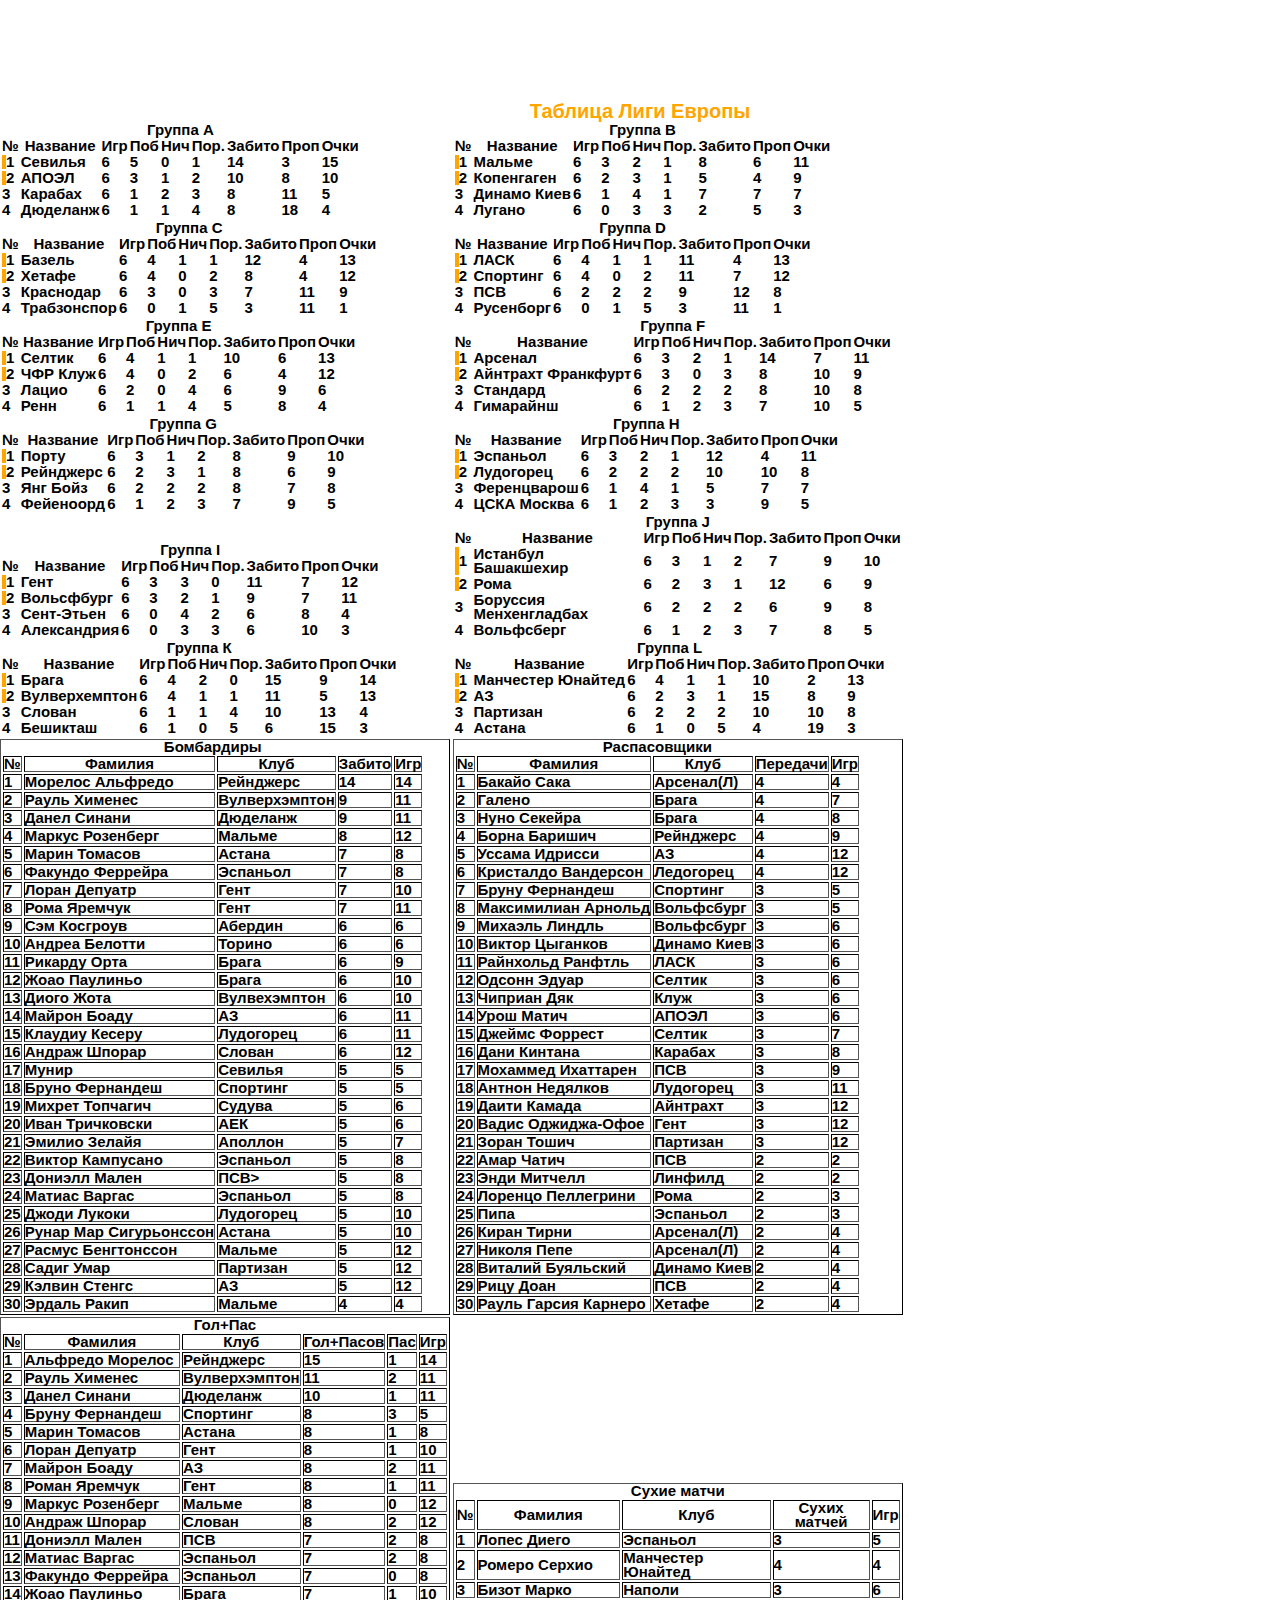
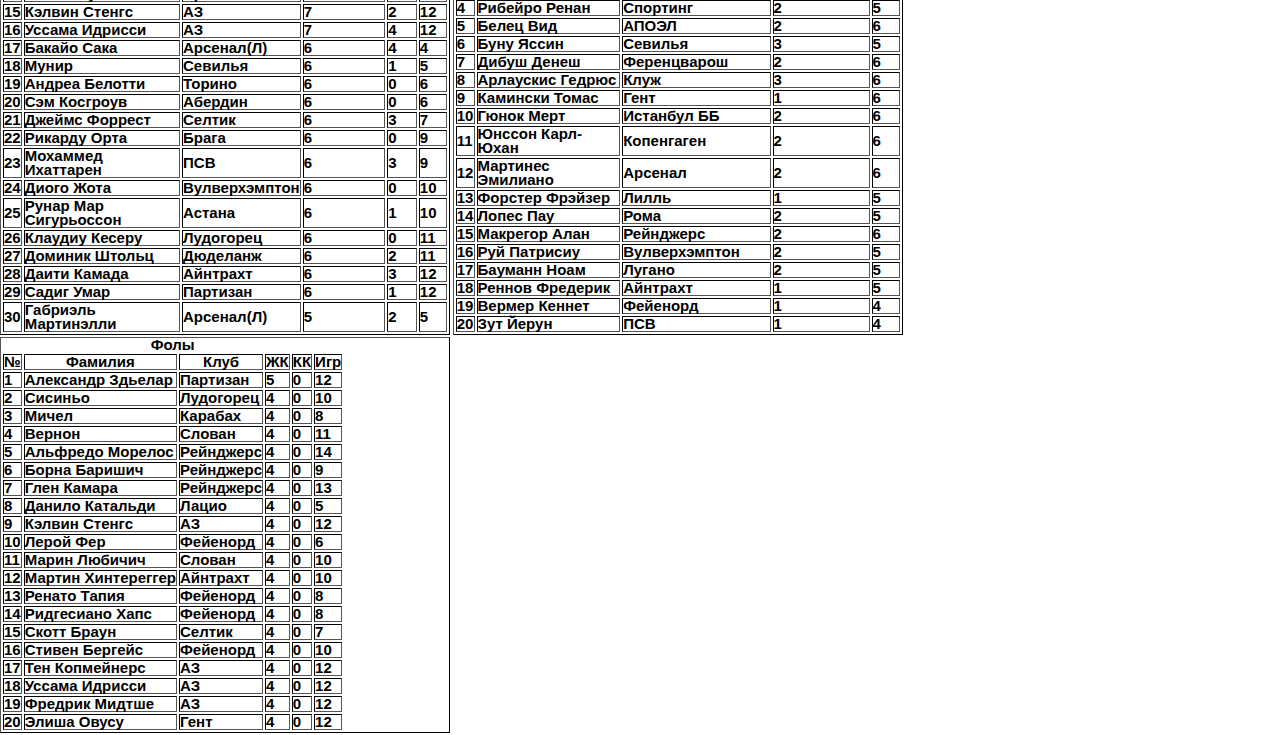
==== fourth.html @ 62293b13 "e" ====
<!DOCTYPE html>
<html lang="ru">
<head>
	<meta charset="UTF-8">
	<title>Sports News.ru</title>
</head>
<body>
	<link rel="stylesheet" href="style4.css">
	
	<meta name="viewport" content="width=device-width,initial-sclale=1">
	<div class="nav-wrapper">
			<div class="logo">Sports News</div>
			<nav class="topnav">
				<a href="#about" class="nav-link"></a>
				<a href="index.html" class="nav-link">Домой</a>
			</nav>
		</div>
		<div class="m-auto">
		<h1>Таблица Лиги Европы</h1>
		<table>
   <caption>Группа А</caption>
   <tr>
    <th>№</th>
    <th>Название</th>
    <th>Игр</th>
    <th>Поб</th>
    <th>Нич</th>
    <th>Пор.</th>
    <th>Забито</th>
    <th>Проп</th>
    <th>Очки</th>
   </tr>
   <tr class="departure_area"><td>1</td><td>Севилья</td><td>6</td><td>5</td><td>0</td><td>1</td><td>14</td><td>3</td><td>15</td></tr>
   <tr class="departure_area"><td>2</td><td>АПОЭЛ</td><td>6</td><td>3</td><td>1</td><td>2</td><td>10</td><td>8</td><td>10</td></tr>
 <tr ><td>3</td><td>Карабах</td><td>6</td><td>1</td><td>2</td><td>3</td><td>8</td><td>11</td><td>5</td></tr>
  <tr><td>4</td><td>Дюделанж</td><td>6</td><td>1</td><td>1</td><td>4</td><td>8</td><td>18</td><td>4</td></tr>
  </table>
  <table>
   <caption>Группа В</caption>
   <tr>
    <th>№</th>
    <th>Название</th>
    <th>Игр</th>
    <th>Поб</th>
    <th>Нич</th>
    <th>Пор.</th>
    <th>Забито</th>
    <th>Проп</th>
    <th>Очки</th>
   </tr>
   <tr class="departure_area"><td>1</td><td>Мальме</td><td>6</td><td>3</td><td>2</td><td>1</td><td>8</td><td>6</td><td>11</td></tr>
   <tr class="departure_area"><td>2</td><td>Копенгаген</td><td>6</td><td>2</td><td>3</td><td>1</td><td>5</td><td>4</td><td>9</td></tr>
 <tr><td>3</td><td>Динамо Киев</td><td>6</td><td>1</td><td>4</td><td>1</td><td>7</td><td>7</td><td>7</td></tr>
  <tr><td>4</td><td>Лугано</td><td>6</td><td>0</td><td>3</td><td>3</td><td>2</td><td>5</td><td>3</td></tr>
  </table>
  <table>
   <caption>Группа С</caption>
   <tr>
    <th>№</th>
    <th>Название</th>
    <th>Игр</th>
    <th>Поб</th>
    <th>Нич</th>
    <th>Пор.</th>
    <th>Забито</th>
    <th>Проп</th>
    <th>Очки</th>
   </tr>
   <tr class="departure_area"><td>1</td><td>Базель</td><td>6</td><td>4</td><td>1</td><td>1</td><td>12</td><td>4</td><td>13</td></tr>
   <tr class="departure_area"><td>2</td><td>Хетафе</td><td>6</td><td>4</td><td>0</td><td>2</td><td>8</td><td>4</td><td>12</td></tr>
 <tr><td>3</td><td>Краснодар</td><td>6</td><td>3</td><td>0</td><td>3</td><td>7</td><td>11</td><td>9</td></tr>
  <tr><td>4</td><td>Трабзонспор</td><td>6</td><td>0</td><td>1</td><td>5</td><td>3</td><td>11</td><td>1</td></tr>
  </table>
  <table>
   <caption>Группа D</caption>
   <tr>
    <th>№</th>
    <th>Название</th>
    <th>Игр</th>
    <th>Поб</th>
    <th>Нич</th>
    <th>Пор.</th>
    <th>Забито</th>
    <th>Проп</th>
    <th>Очки</th>
   </tr>
   <tr class="departure_area"><td>1</td><td>ЛАСК</td><td>6</td><td>4</td><td>1</td><td>1</td><td>11</td><td>4</td><td>13</td></tr>
   <tr class="departure_area"><td>2</td><td>Спортинг</td><td>6</td><td>4</td><td>0</td><td>2</td><td>11</td><td>7</td><td>12</td></tr>
 <tr><td>3</td><td>ПСВ</td><td>6</td><td>2</td><td>2</td><td>2</td><td>9</td><td>12</td><td>8</td></tr>
  <tr><td>4</td><td>Русенборг</td><td>6</td><td>0</td><td>1</td><td>5</td><td>3</td><td>11</td><td>1</td></tr>
  </table>
  <table>
   <caption>Группа Е</caption>
   <tr>
    <th>№</th>
    <th>Название</th>
    <th>Игр</th>
    <th>Поб</th>
    <th>Нич</th>
    <th>Пор.</th>
    <th>Забито</th>
    <th>Проп</th>
    <th>Очки</th>
   </tr>
   <tr class="departure_area"><td>1</td><td>Селтик</td><td>6</td><td>4</td><td>1</td><td>1</td><td>10</td><td>6</td><td>13</td></tr>
   <tr class="departure_area"><td>2</td><td>ЧФР Клуж</td><td>6</td><td>4</td><td>0</td><td>2</td><td>6</td><td>4</td><td>12</td></tr>
 <tr><td>3</td><td>Лацио</td><td>6</td><td>2</td><td>0</td><td>4</td><td>6</td><td>9</td><td>6</td></tr>
  <tr><td>4</td><td>Ренн</td><td>6</td><td>1</td><td>1</td><td>4</td><td>5</td><td>8</td><td>4</td></tr>
  </table>
  <table>
   <caption>Группа F</caption>
   <tr>
    <th>№</th>
    <th>Название</th>
    <th>Игр</th>
    <th>Поб</th>
    <th>Нич</th>
    <th>Пор.</th>
    <th>Забито</th>
    <th>Проп</th>
    <th>Очки</th>
   </tr>
   <tr class="departure_area"><td>1</td><td>Арсенал</td><td>6</td><td>3</td><td>2</td><td>1</td><td>14</td><td>7</td><td>11</td></tr>
   <tr class="departure_area"><td>2</td><td>Айнтрахт Франкфурт</td><td>6</td><td>3</td><td>0</td><td>3</td><td>8</td><td>10</td><td>9</td></tr>
 <tr ><td>3</td><td>Стандард</td><td>6</td><td>2</td><td>2</td><td>2</td><td>8</td><td>10</td><td>8</td></tr>
  <tr><td>4</td><td>Гимарайнш</td><td>6</td><td>1</td><td>2</td><td>3</td><td>7</td><td>10</td><td>5</td></tr>
  </table>
  <table>
   <caption>Группа G</caption>
   <tr>
    <th>№</th>
    <th>Название</th>
    <th>Игр</th>
    <th>Поб</th>
    <th>Нич</th>
    <th>Пор.</th>
    <th>Забито</th>
    <th>Проп</th>
    <th>Очки</th>
   </tr>
   <tr class="departure_area"><td>1</td><td>Порту</td><td>6</td><td>3</td><td>1</td><td>2</td><td>8</td><td>9</td><td>10</td></tr>
   <tr class="departure_area"><td>2</td><td>Рейнджерс</td><td>6</td><td>2</td><td>3</td><td>1</td><td>8</td><td>6</td><td>9</td></tr>
 <tr><td>3</td><td>Янг Бойз</td><td>6</td><td>2</td><td>2</td><td>2</td><td>8</td><td>7</td><td>8</td></tr>
  <tr><td>4</td><td>Фейеноорд</td><td>6</td><td>1</td><td>2</td><td>3</td><td>7</td><td>9</td><td>5</td></tr>
  </table>
  <table>
   <caption>Группа Н</caption>
   <tr>
    <th>№</th>
    <th>Название</th>
    <th>Игр</th>
    <th>Поб</th>
    <th>Нич</th>
    <th>Пор.</th>
    <th>Забито</th>
    <th>Проп</th>
    <th>Очки</th>
   </tr>
   <tr class="departure_area"><td>1</td><td>Эспаньол</td><td>6</td><td>3</td><td>2</td><td>1</td><td>12</td><td>4</td><td>11</td></tr>
   <tr class="departure_area"><td>2</td><td>Лудогорец</td><td>6</td><td>2</td><td>2</td><td>2</td><td>10</td><td>10</td><td>8</td></tr>
 <tr><td>3</td><td>Ференцварош</td><td>6</td><td>1</td><td>4</td><td>1</td><td>5</td><td>7</td><td>7</td></tr>
  <tr><td>4</td><td>ЦСКА Москва</td><td>6</td><td>1</td><td>2</td><td>3</td><td>3</td><td>9</td><td>5</td></tr>
  </table>
  <table>
   <caption>Группа I</caption>
   <tr>
    <th>№</th>
    <th>Название</th>
    <th>Игр</th>
    <th>Поб</th>
    <th>Нич</th>
    <th>Пор.</th>
    <th>Забито</th>
    <th>Проп</th>
    <th>Очки</th>
   </tr>
   <tr class="departure_area"><td>1</td><td>Гент</td><td>6</td><td>3</td><td>3</td><td>0</td><td>11</td><td>7</td><td>12</td></tr>
   <tr class="departure_area"><td>2</td><td>Вольсфбург</td><td>6</td><td>3</td><td>2</td><td>1</td><td>9</td><td>7</td><td>11</td></tr>
 <tr><td>3</td><td>Сент-Этьен</td><td>6</td><td>0</td><td>4</td><td>2</td><td>6</td><td>8</td><td>4</td></tr>
  <tr><td>4</td><td>Александрия</td><td>6</td><td>0</td><td>3</td><td>3</td><td>6</td><td>10</td><td>3</td></tr>
  </table>
  <table>
   <caption>Группа J</caption>
   <tr>
    <th>№</th>
    <th>Название</th>
    <th>Игр</th>
    <th>Поб</th>
    <th>Нич</th>
    <th>Пор.</th>
    <th>Забито</th>
    <th>Проп</th>
    <th>Очки</th>
   </tr>
   <tr class="departure_area"><td>1</td><td>Истанбул Башакшехир</td><td>6</td><td>3</td><td>1</td><td>2</td><td>7</td><td>9</td><td>10</td></tr>
   <tr class="departure_area"><td>2</td><td>Рома</td><td>6</td><td>2</td><td>3</td><td>1</td><td>12</td><td>6</td><td>9</td></tr>
 <tr><td>3</td><td>Боруссия Менхенгладбах</td><td>6</td><td>2</td><td>2</td><td>2</td><td>6</td><td>9</td><td>8</td></tr>
  <tr><td>4</td><td>Вольфсберг</td><td>6</td><td>1</td><td>2</td><td>3</td><td>7</td><td>8</td><td>5</td></tr>
  </table>
  <table>
   <caption>Группа К</caption>
   <tr>
    <th>№</th>
    <th>Название</th>
    <th>Игр</th>
    <th>Поб</th>
    <th>Нич</th>
    <th>Пор.</th>
    <th>Забито</th>
    <th>Проп</th>
    <th>Очки</th>
   </tr>
   <tr class="departure_area"><td>1</td><td>Брага</td><td>6</td><td>4</td><td>2</td><td>0</td><td>15</td><td>9</td><td>14</td></tr>
   <tr class="departure_area"><td>2</td><td>Вулверхемптон</td><td>6</td><td>4</td><td>1</td><td>1</td><td>11</td><td>5</td><td>13</td></tr>
 <tr><td>3</td><td>Слован</td><td>6</td><td>1</td><td>1</td><td>4</td><td>10</td><td>13</td><td>4</td></tr>
  <tr><td>4</td><td>Бешикташ</td><td>6</td><td>1</td><td>0</td><td>5</td><td>6</td><td>15</td><td>3</td></tr>
  </table>
  <table>
   <caption>Группа L</caption>
   <tr>
    <th>№</th>
    <th>Название</th>
    <th>Игр</th>
    <th>Поб</th>
    <th>Нич</th>
    <th>Пор.</th>
    <th>Забито</th>
    <th>Проп</th>
    <th>Очки</th>
   </tr>
   <tr class="departure_area"><td>1</td><td>Манчестер Юнайтед</td><td>6</td><td>4</td><td>1</td><td>1</td><td>10</td><td>2</td><td>13</td></tr>
   <tr class="departure_area"><td>2</td><td>АЗ</td><td>6</td><td>2</td><td>3</td><td>1</td><td>15</td><td>8</td><td>9</td></tr>
 <tr ><td>3</td><td>Партизан</td><td>6</td><td>2</td><td>2</td><td>2</td><td>10</td><td>10</td><td>8</td></tr>
  <tr><td>4</td><td>Астана</td><td>6</td><td>1</td><td>0</td><td>5</td><td>4</td><td>19</td><td>3</td></tr>
  </table>
   <table border=1>
   <caption>Бомбардиры</caption>
   <tr>
    <th>№</th>
    <th>Фамилия</th>
    <th>Клуб</th>
    <th>Забито</th>
    <th>Игр</th>
   </tr>
   <tr><td>1</td><td>Морелос Альфредо</td><td>Рейнджерс</td><td>14</td><td>14</td>
   </tr>
   
   <tr><td>2</td><td>Рауль Хименес</td><td>Вулверхэмптон</td><td>9</td><td>11</td>
   </tr>

  <tr><td>3</td><td>Данел Синани</td><td>Дюделанж</td><td>9</td><td>11</td>
  </tr>

  <tr><td>4</td><td>Маркус Розенберг</td><td>Мальме</td><td>8</td><td>12</td>
   </tr>

   <tr><td>5</td><td>Марин Томасов</td><td>Астана</td><td>7</td><td>8</td>
   </tr>

   <tr><td>6</td><td>Факундо Феррейра</td><td>Эспаньол</td><td>7</td><td>8</td>
   </tr>

   <tr><td>7</td><td>Лоран Депуатр</td><td>Гент</td><td>7</td><td>10</td></tr>

   <tr><td>8</td><td>Рома Яремчук</td><td>Гент</td><td>7</td><td>11</td>
   </tr>

   <tr><td>9</td><td>Сэм Косгроув</td><td>Абердин</td><td>6</td><td>6</td>
   </tr>

   <tr><td>10</td><td>Андреа Белотти</td><td>Торино</td><td>6</td><td>6</td></tr>

    <tr><td>11</td><td>Рикарду Орта</td><td>Брага</td><td>6</td><td>9</td>
    </tr>

    <tr><td>12</td><td>Жоао Паулиньо</td><td>Брага</td><td>6</td><td>10</td>
    </tr>

    <tr><td>13</td><td>Диого Жота</td><td>Вулвехэмптон</td><td>6</td><td>10</td>
    </tr>

    <tr><td>14</td><td>Майрон Боаду</td><td>АЗ</td><td>6</td><td>11</td>
    </tr>

    <tr><td>15</td><td>Клаудиу Кесеру</td><td>Лудогорец</td><td>6</td><td>11</td>
    </tr>

    <tr><td>16</td><td>Андраж Шпорар</td><td>Слован</td><td>6</td><td>12</td>
    </tr>

    <tr><td>17</td><td>Мунир</td><td>Севилья</td><td>5</td><td>5</td>
    </tr>

    <tr><td>18</td><td>Бруно Фернандеш</td><td>Спортинг</td><td>5</td><td>5</td>
    </tr>

    <tr><td>19</td><td>Михрет Топчагич</td><td>Судува</td><td>5</td><td>6</td>
    </tr>
    <tr><td>20</td><td>Иван Тричковски</td><td>АЕК</td><td>5</td><td>6</td>
    </tr>

    <tr><td>21</td><td>Эмилио Зелайя</td><td>Аполлон</td><td>5</td><td>7</td>
    </tr>

    <tr><td>22</td><td>Виктор Кампусано</td><td>Эспаньол</td><td>5</td><td>8</td>
    </tr>

    <tr><td>23</td><td>Дониэлл Мален</td><td>ПСВ><td>5</td><td>8</td>
    </tr>

    <tr><td>24</td><td>Матиас Варгас</td><td>Эспаньол</td><td>5</td><td>8</td>
    </tr>
    <tr><td>25</td><td>Джоди Лукоки</td><td>Лудогорец</td><td>5</td><td>10</td>
    </tr>

    <tr><td>26</td><td>Рунар Мар Сигурьонссон</td><td>Астана</td><td>5</td>
    <td>10</td>
    </tr>
    <tr><td>27</td><td>Расмус Бенгтонссон</td><td>Мальме</td></td><td>5</td>
    <td>12</td></tr>
    <tr><td>28</td><td>Садиг Умар</td><td>Партизан</td><td>5</td>
    <td>12</td></tr>
    <tr><td>29</td><td>
    Кэлвин Стенгс</td><td>АЗ</td><td>5</td><td>12</td>
    </tr>
    <tr><td>30</td><td>Эрдаль Ракип</td><td>Мальме</td><td>4</td>
    <td>4</td></tr>
  </table>

 <table border=1>
   <caption>Распасовщики</caption>
   <tr>
    <th>№</th>
    <th>Фамилия</th>
    <th>Клуб</th>
    <th>Передачи</th>
    <th>Игр</th>
   </tr>
    <tr><td>1</td><td>Бакайо Сака</td><td>Арсенал(Л)</td><td>4</td><td>4</td>
   </tr>
   
   <tr><td>2</td><td>Галено</td><td>Брага</td><td>4</td><td>7</td>
   </tr>

  <tr><td>3</td><td>Нуно Секейра</td><td>Брага</td><td>4</td><td>8</td>
  </tr>

   <tr><td>4</td><td>Борна Баришич</td><td>Рейнджерс</td><td>4</td><td>9</td>
   </tr>

    <tr><td>5</td><td>Уссама Идрисси</td><td>АЗ</td><td>4</td><td>12</td>
    </tr>

    <tr><td>6</td><td>Кристалдо Вандерсон</td><td>Ледогорец</td><td>4</td><td>12</td>
    </tr>

    <tr><td>7</td><td>Бруну Фернандеш</td><td>Спортинг</td><td>3</td><td>5</td></tr>

    <tr><td>8</td><td>Максимилиан Арнольд</td><td>Вольфсбург</td><td>3</td><td>5</td>
    </tr>

    <tr><td>9</td><td>Михаэль Линдль</td><td>Вольфсбург</td><td>3</td><td>6</td>
    </tr>

    <tr><td>10</td><td>Виктор Цыганков</td><td>Динамо Киев</td><td>3</td><td>6</td></tr>

    <tr><td>11</td><td>Райнхольд Ранфтль</td><td>ЛАСК</td><td>3</td><td>6</td>
    </tr>

    <tr><td>12</td><td>Одсонн Эдуар</td><td>Селтик</td><td>3</td><td>6</td>
    </tr>

    <tr><td>13</td><td>Чиприан Дяк</td><td>Клуж</td><td>3</td><td>6</td>
    </tr>

    <tr><td>14</td><td>Урош Матич</td><td>АПОЭЛ</td><td>3</td><td>6</td>
    </tr>

    <tr><td>15</td><td>Джеймс Форрест</td><td>Селтик</td><td>3</td><td>7</td>
    </tr>

    <tr><td>16</td><td>Дани Кинтана</td><td>Карабах</td><td>3</td><td>8</td>
    </tr>

    <tr><td>17</td><td>Мохаммед Ихаттарен</td><td>ПСВ</td><td>3</td><td>9</td>
    </tr>

    <tr><td>18</td><td>Антнон Недялков</td><td>Лудогорец</td><td>3</td><td>11</td>
    </tr>

    <tr><td>19</td><td>Даити Камада</td><td>Айнтрахт</td><td>3</td><td>12</td>
    </tr>

    <tr><td>20</td><td>Вадис Оджиджа-Офое</td><td>Гент</td><td>3</td><td>12</td>
    </tr>

    <tr><td>21</td><td>Зоран Тошич</td><td>Партизан</td><td>3</td><td>12</td>
    </tr>

    <tr><td>22</td><td>Амар Чатич</td><td>ПСВ</td><td>2</td><td>2</td>
    </tr>

   <tr><td>23</td><td>Энди Митчелл</td><td>Линфилд </td><td>2</td><td>2</td>
   </tr>

  <tr><td>24</td><td>Лоренцо Пеллегрини</td><td>Рома</td><td>2</td><td>3</td>
  </tr>
    <tr><td>25</td><td>Пипа</td><td>Эспаньол</td><td>2</td><td>3</td>
    </tr>

    <tr><td>26</td><td>Киран Тирни</td><td>Арсенал(Л)</td><td>2</td>
    <td>4</td>
    </tr>

   <tr><td>27</td><td>Николя Пепе</td><td>Арсенал(Л)</td></td><td>2</td>
    <td>4</td></tr>
    <tr><td>28</td><td>Виталий Буяльский</td><td>Динамо Киев</td><td>2</td>
    <td>4</td></tr>
    <tr><td>29</td><td>
    Рицу Доан</td><td>ПСВ</td><td>2</td><td>4</td>
    </tr>
    <tr><td>30</td><td>Рауль Гарсия Карнеро</td><td>Хетафе</td><td>2</td>
    <td>4</td></tr></table>

     <table border=1>
   <caption>Гол+Пас<caption>
   <tr>
    <th>№</th>
    <th>Фамилия</th>
    <th>Клуб</th>
    <th>Гол+Пасов</th>
    <th>Пас</th>
    <th>Игр</th>
   </tr>
    <tr><td>1</td><td>Альфредо Морелос</td><td>Рейнджерс</td><td>15</td><td>1</td>
      <td>14</td>
   </tr>
   
   <tr><td>2</td><td>Рауль Хименес</td><td>Вулверхэмптон</td><td>11</td><td>2</td>
    <td>11</td>
   </tr>

  <tr><td>3</td><td>Данел Синани</td><td>Дюделанж</td><td>10</td><td>1</td>
    <td>11</td>
  </tr>

   <tr><td>4</td><td>Бруну Фернандеш</td><td>Спортинг</td><td>8</td><td>3</td>
    <td>5</td>
   </tr>

    <tr><td>5</td><td>Марин Томасов</td><td>Астана</td><td>8</td><td>1</td>
    <td>8</td>
    </tr>

    <tr><td>6</td><td>Лоран Депуатр</td><td>Гент</td><td>8</td><td>1</td>
    <td>10</td>
    </tr>

    <tr><td>7</td><td>Майрон Боаду</td><td>АЗ</td><td>8</td><td>2</td>
    <td>11</td></tr>

    <tr><td>8</td><td>Роман Яремчук</td><td>Гент</td><td>8</td><td>1</td>
    <td>11</td>
    </tr>

    <tr><td>9</td><td>Маркус Розенберг</td><td>Мальме</td><td>8</td><td>0</td>
    <td>12</td>
    </tr>

    <tr><td>10</td><td>Андраж Шпорар</td><td>Слован</td><td>8</td><td>2</td>
    <td>12</td></tr>

    <tr><td>11</td><td>Дониэлл Мален</td><td>ПСВ</td><td>7</td><td>2</td>
    <td>8</td>
    </tr>

    <tr><td>12</td><td>Матиас Варгас</td><td>Эспаньол</td><td>7</td><td>2</td>
    <td>8</td>
    </tr>

    <tr><td>13</td><td>Факундо Феррейра</td><td>Эспаньол</td><td>7</td><td>0</td>
    <td>8</td>
    </tr>

    <tr><td>14</td><td>Жоао Паулиньо</td><td>Брага</td><td>7</td><td>1</td>
    <td>10</td>
    </tr>

    <tr><td>15</td><td>Кэлвин Стенгс</td><td>АЗ</td><td>7</td><td>2</td>
    <td>12</td>
    </tr>

    <tr><td>16</td><td>Уссама Идрисси</td><td>АЗ</td><td>7</td><td>4</td>
    <td>12</td>
    </tr>

    <tr><td>17</td><td>Бакайо Сака</td><td>Арсенал(Л)</td><td>6</td><td>4</td>
    <td>4</td>
    </tr>

    <tr><td>18</td><td>Мунир</td><td>Севилья</td><td>6</td><td>1</td>
    <td>5</td>
    </tr>

    <tr><td>19</td><td>Андреа Белотти</td><td>Торино</td><td>6</td><td>0</td>
    <td>6</td>
    </tr>

    <tr><td>20</td><td>Сэм Косгроув</td><td>Абердин</td><td>6</td><td>0</td>
    <td>6</td>
    </tr>

    <tr><td>21</td><td>Джеймс Форрест</td><td>Селтик</td><td>6</td><td>3</td>
    <td>7</td>
    </tr>

    <tr><td>22</td><td>Рикарду Орта</td><td>Брага</td><td>6</td><td>0</td>
    <td>9</td>
    </tr>

    <tr><td>23</td><td>Мохаммед Ихаттарен</td><td>ПСВ<td>6</td><td>3</td>
    <td>9</td>
    </tr>

    <tr><td>24</td><td>Диого Жота</td><td>Вулверхэмптон</td><td>6</td><td>0</td>
    <td>10</td>
   </tr>
    <tr><td>25</td><td>Рунар Мар Сигурьоссон</td><td>Астана</td><td>6</td><td>1</td>
    <td>10</td>
    </tr>

    <tr><td>26</td><td>Клаудиу Кесеру</td><td>Лудогорец</td><td>6</td>
    <td>0</td><td>11</td>
   </tr>

    <tr><td>27</td><td>Доминик Штольц</td><td>Дюделанж</td></td><td>6</td>
    <td>2</td>  <td>11</td>
    </tr>
    <tr><td>28</td><td>Даити Камада</td><td>Айнтрахт</td><td>6</td>
    <td>3</td> <td>12</td></tr>
    <tr><td>29</td><td>
    Садиг Умар</td><td>Партизан</td><td>6</td><td>1</td> <td>12</td>
    </tr>
    <tr><td>30</td><td>Габриэль Мартинэлли</td><td>Арсенал(Л)</td><td>5</td>
    <td>2</td> <td>5</td></tr> </table>

    <table border="1">
   <caption>Сухие матчи</caption>
   <tr>
    <th>№</th>
    <th>Фамилия</th>
    <th>Клуб</th>
    <th>Сухих матчей</th>
    <th>Игр</th>
   </tr>
    <tr><td>1</td><td>Лопес Диего</td><td>Эспаньол</td><td>3</td><td>5</td>
   </tr>
   
   <tr><td>2</td><td>Ромеро Серхио</td><td>Манчестер Юнайтед</td><td>4</td><td>4</td>
   </tr>

  <tr><td>3</td><td>Бизот Марко</td><td>Наполи</td><td>3</td><td>6</td>
  </tr>

   <tr><td>4</td><td>Рибейро Ренан</td><td>Спортинг</td><td>2</td><td>5</td>
   </tr>

    <tr><td>5</td><td>Белец Вид</td><td>АПОЭЛ</td><td>2</td><td>6</td>
    </tr>

    <tr><td>6</td><td>Буну Яссин</td><td>Севилья</td><td>3</td><td>5</td>
    </tr>

    <tr><td>7</td><td>Дибуш Денеш</td><td>Ференцварош</td><td>2</td><td>6</td></tr>

    <tr><td>8</td><td>Арлаускис Гедрюс</td><td>Клуж</td><td>3</td><td>6</td>
    </tr>

    <tr><td>9</td><td>Камински Томас</td><td>Гент</td><td>1</td><td>6</td>
    </tr>

    <tr><td>10</td><td>Гюнок Мерт</td><td>Истанбул ББ</td><td>2</td><td>6</td></tr>

    <tr><td>11</td><td>Юнссон Карл-Юхан</td><td>Копенгаген</td><td>2</td><td>6</td>
    </tr>

    <tr><td>12</td><td>Мартинес Эмилиано</td><td>Арсенал</td><td>2</td><td>6</td>
    </tr>

    <tr><td>13</td><td>Форстер Фрэйзер</td><td>Лилль</td><td>1</td><td>5</td>
    </tr>

    <tr><td>14</td><td>Лопес Пау</td><td>Рома</td><td>2</td><td>5</td>
    </tr>

    <tr><td>15</td><td>Макрегор Алан</td><td>Рейнджерс</td><td>2</td><td>6</td>
    </tr>

    <tr><td>16</td><td>Руй Патрисиу</td><td>Вулверхэмптон</td><td>2</td><td>5</td>
    </tr>

    <tr><td>17</td><td>Бауманн Ноам</td><td>Лугано</td><td>2</td><td>5</td>
    </tr>

    <tr><td>18</td><td>Реннов Фредерик</td><td>Айнтрахт</td><td>1</td><td>5</td>
    </tr>

    <tr><td>19</td><td>Вермер Кеннет</td><td>Фейенорд</td><td>1</td><td>4</td>
    </tr>

    <tr><td>20</td><td>Зут Йерун</td><td>ПСВ</td><td>1</td><td>4</td>
    </tr></table>

<table border=1>
   <caption>Фолы</caption>
   <tr>
    <th>№</th>
    <th>Фамилия</th>
    <th>Клуб</th>
    <th>ЖК</th>
    <th>КК</th>
    <th>Игр</th>
   </tr>
    <tr><td>1</td><td>Александр Здьелар</td><td>Партизан</td><td>5</td><td>0</td>
      <td>12</td>
   </tr>
   
   <tr><td>2</td><td>Сисиньо</td><td>Лудогорец</td><td>4</td><td>0</td>
    <td>10</td>
   </tr>

  <tr><td>3</td><td>Мичел</td><td>Карабах</td><td>4</td><td>0</td>
    <td>8</td>
  </tr>

   <tr><td>4</td><td>Вернон</td><td>Слован</td><td>4</td><td>0</td>
    <td>11</td>
   </tr>

    <tr><td>5</td><td>Альфредо Морелос</td><td>Рейнджерс</td><td>4</td><td>0</td>
    <td>14</td>
    </tr>

    <tr><td>6</td><td>Борна Баришич </td><td>Рейнджерс</td>Аякс<td>4</td><td>0</td>
    <td>9</td>
    </tr>

    <tr><td>7</td><td>Глен Камара</td><td>Рейнджерс</td><td>4</td><td>0</td>
    <td>13</td></tr>

    <tr><td>8</td><td>Данило Катальди</td><td>Лацио</td><td>4</td><td>0</td>
    <td>5</td>
    </tr>

    <tr><td>9</td><td>Кэлвин Стенгс</td><td>АЗ</td><td>4</td><td>0</td>
    <td>12</td>
    </tr>

    <tr><td>10</td><td>Лерой Фер</td><td>Фейенорд</td><td>4</td><td>0</td><td>6</td></tr>

    <tr><td>11</td><td>Марин Любичич</td><td>Слован</td><td>4</td><td>0</td>
    <td>10</td>
    </tr>

    <tr><td>12</td><td>Мартин Хинтереггер</td><td>Айнтрахт</td><td>4</td><td>0</td>
    <td>10</td>
    </tr>

    <tr><td>13</td><td>Ренато Тапия</td><td>Фейенорд</td><td>4</td><td>0</td>
    <td>8</td>
    </tr>

    <tr><td>14</td><td>Ридгесиано Хапс</td><td>Фейенорд</td><td>4</td><td>0</td>
    <td>8</td>
    </tr>

    <tr><td>15</td><td>Скотт Браун</td><td>Селтик</td><td>4</td><td>0</td>
    <td>7</td>
    </tr>

    <tr><td>16</td><td>Стивен Бергейс</td><td>Фейенорд</td><td>4</td><td>0</td>
    <td>10</td>
    </tr>

    <tr><td>17</td><td>Тен Копмейнерс</td><td>АЗ</td><td>4</td><td>0</td><td>12</td>
    </tr>

    <tr><td>18</td><td>Уссама Идрисси</td><td>АЗ</td><td>4</td><td>0</td><td>12</td>
    </tr>

    <tr><td>19</td><td>Фредрик Мидтше </td><td>АЗ</td><td>4</td><td>0</td><td>12</td>
    </tr>

    <tr><td>20</td><td>Элиша Овусу</td><td>Гент</td><td>4</td><td>0</td><td>12</td>
    </tr></table>
</div>
---- style4.css ----
* {
	margin: 0;
	padding: 0;
	box-sizing: border-box;
	-webkit-box-sizing: border-box;
	-moz-box-sizing: border-box;
}
}

html, body, header {
	height: 100%;
}

html {
	font-size: 10px;
	font-family: 'Open Sans', sans-serif;
	font-weight: 600;
}

.nav-wrapper {
	height: 100px;
	display: flex;
	padding: 0 100px;
	/*position: absolute;*/
	width: 100%;
	align-items: center;
	justify-content: space-between;
}

.topnav {
	display: flex;
	justify-content: flex-end;
	/*width: 97.5%;
	margin: auto;*/
	/*max-width: 1200px;
	background-color: white;*/
	align-items: center;
}

.nav-link {
	text-decoration: none;
	color: #212121;
	/*display: inline-block;*/
	font-size: 1.5rem;
	letter-spacing: 0.5px;
	margin: 15px;
	padding: 10px 15px;
	transition: 0.3s ease-in;
	color: white;
}

.logo {
	font-size: 18px;
	font-weight: bold;
	font-family: 'Open Sans', sans-serif;
	width: 150px;
}

.header {
	background-image: url("img/background.jpg");
	background-repeat: no-repeat;
	height: calc(100%-100px);
	width: 100%;
	background-size: cover;
	background-position: 50% 50%;
	position: relative;
	display: flex;
	justify-content: center;
	align-items: center;
	color: white;
	transition: 0.3s ease-in;
	border: 2px solid transparent;
}


.header:after {
	content: '';
	position: absolute;
	width: 100%;
	height: 100%;
	top: 0;
	bottom: 0;
	left: 0;
	right: 0;
	background-color: rgba(0,0,0,0.6);
}

.header > .box{
	z-index: 1;
	text-align: center;
}

.h1 {
	font-size: 5rem;
	letter-spacing: 1px;
    }
    .subtitle{
	font-size: 1.6rem;
	padding: 2rem 0;
	letter-spacing: 0.5px;
}

.header-btn {
	border: none;
	width: 200px;
	height: 60px;
	font-size: 1.6rem;
	display: inline-block;
	margin-top: 40px;
	color: white;
	text-transform: uppercase;
	font-weight: 600;
	letter-spacing: 0.75px;
	cursor: pointer;

}
.header-btn + .header-btn {
	margin-left: 20px;
}

.transparent {
	border: 2px solid;
	background-color: transparent;
}

.green {
	background-color: #00897b;
}
@media all and (min-width: 1150px) {
	.transparent:hover {
		background-color: #00897b;
		border-color: transparent;
	}

	.green:hover {
		background-color: transparent;
		border-color: #00897b;
	}

	.nav-link:hover {
		background-color: black;
		color: white;
	}
}
h1{
   text-align:center;
	font-size: center;
	margin-left: auto;
    margin-right: auto;
    width: 50em;
    color: orange;
}


p {
	text-align:center;
    font-size: 15px;
    padding:2px 2px 2px 2px;
    border:1px;
    border-color: white;
    border-style: solid;
    border-radius: white 15px;
    outline: 3px solid black;
width: 400px;
}



a {
	color: blue;
	
	font-size: 25px;
	font-weight: bold;

}

h2 {
	font-size: 20px;
	color: black;
	text-align: left;
}

h3 { 
   font-size: 25px;
   text-align: center;
   height: 50px;
   color: blue;
  
   }
div {
	color: white;

}
caption {
	color: black;
}
th {
	color: black;
 }
table {
	border-color: black;
	width:450px;
	text-shadow: black;
	font-size: 15px;
	line-height: 14px;
	display: inline-block;
}
td {
	color: black;
}

.nav-wrapper {
	background-image:  url(img/00.jpg);
	 background-repeat: no-repeat;
     background-size: 100% 100%;
     width: 1500px;

}
.departure_area td:first-child {
	border-left:4px solid orange;

}
.main td:first-child {
	border-left:4px solid orange;
}

.m-git {
	margin: auto;
	width: 910px;
}
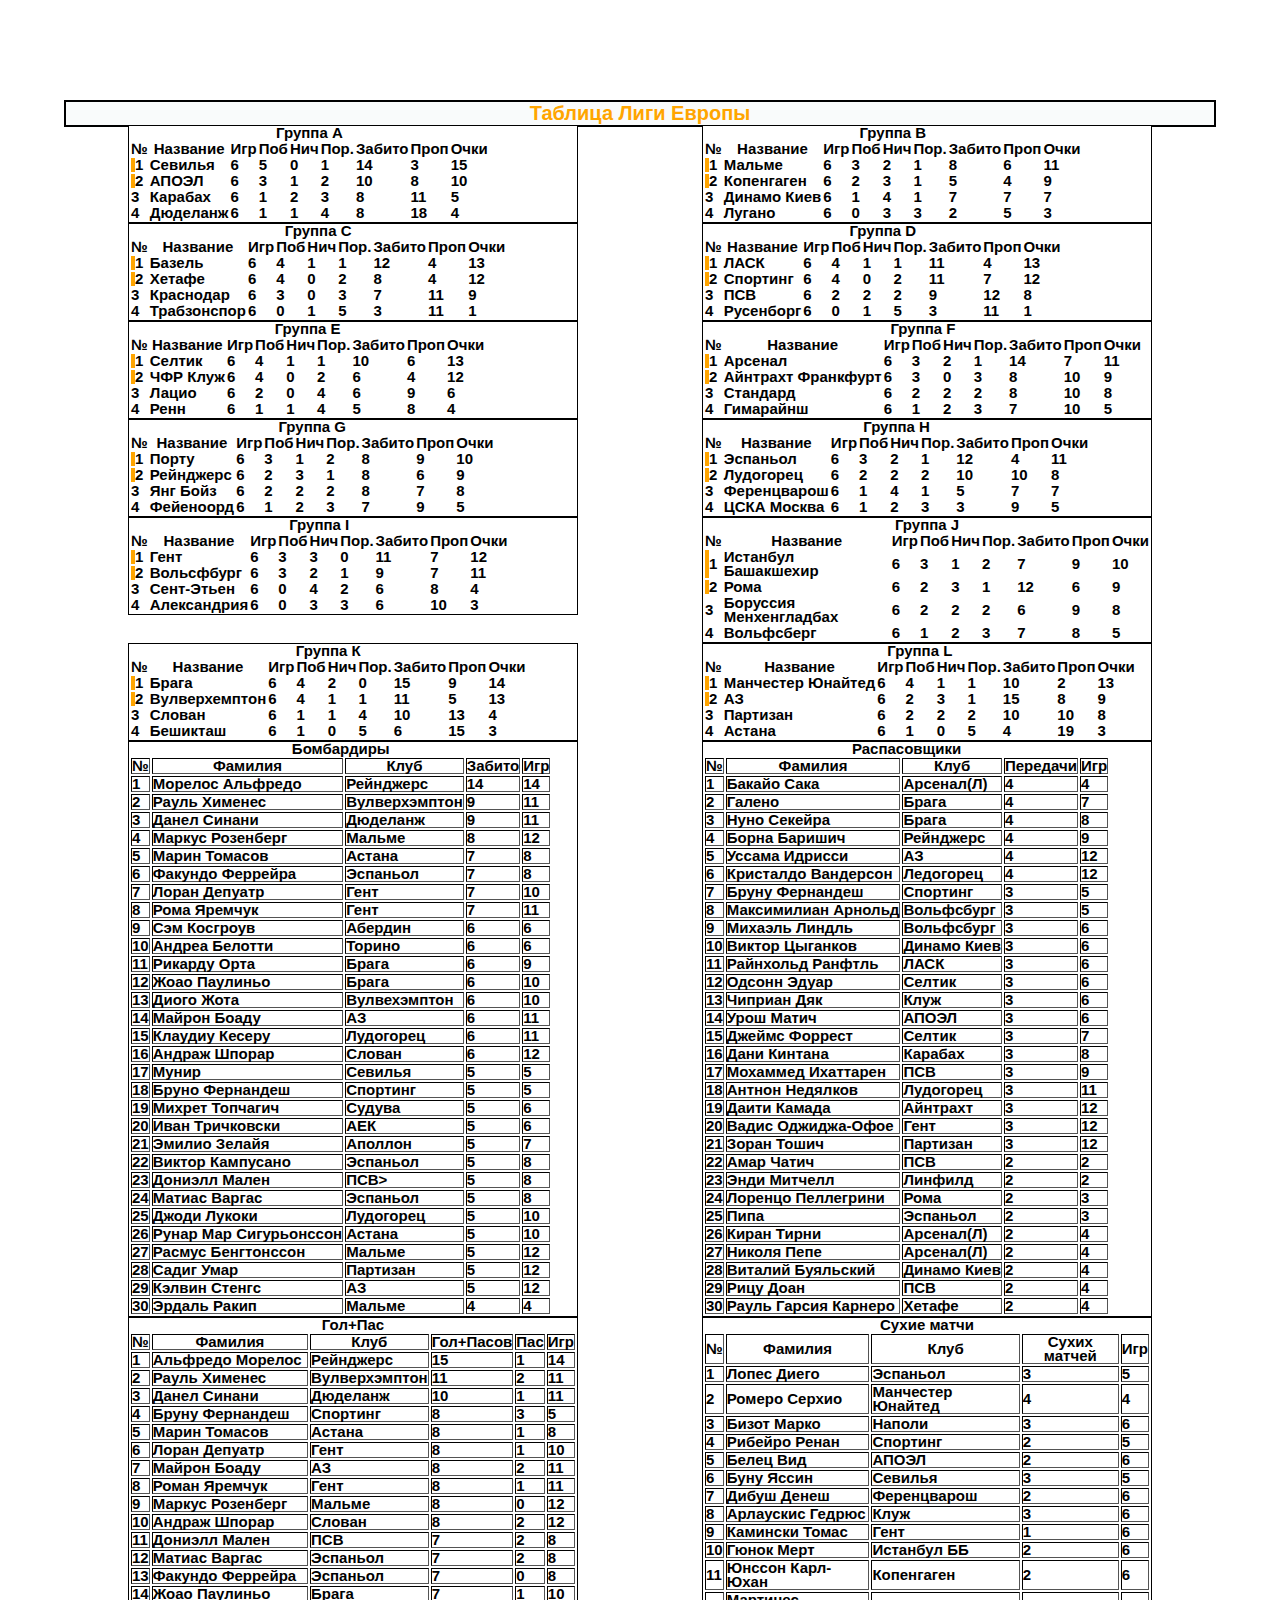
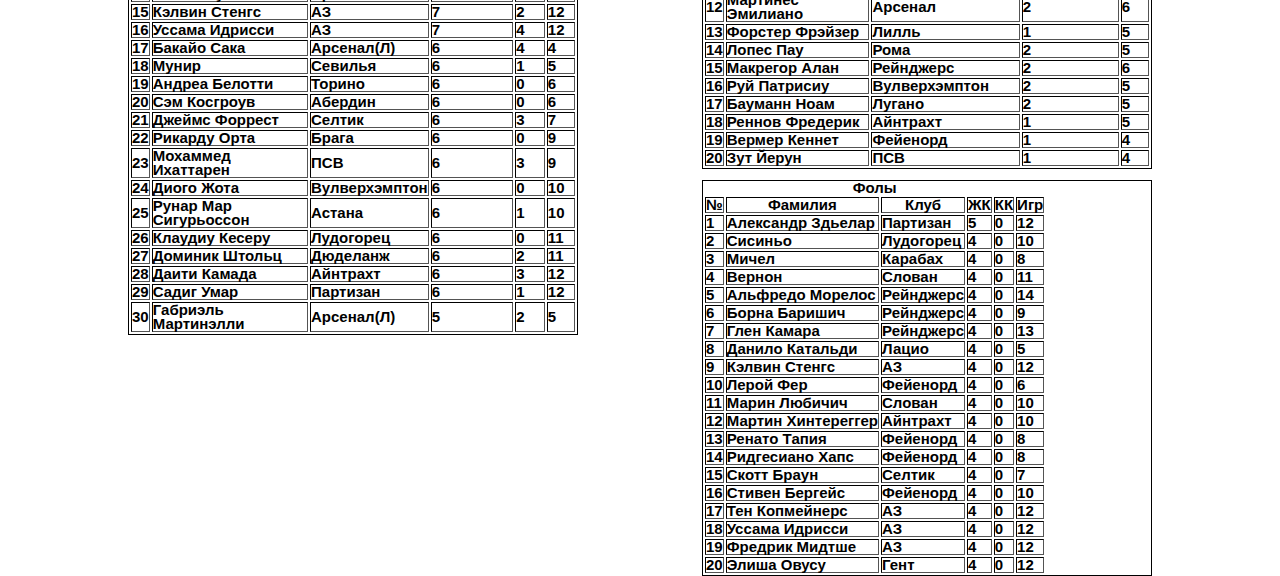
==== commit 634624b7: "fwf" ====
--- a/fourth.html
+++ b/fourth.html
@@ -11,12 +11,13 @@
 	<div class="nav-wrapper">
 			<div class="logo">Sports News</div>
 			<nav class="topnav">
-				<a href="#about" class="nav-link"></a>
+				
 				<a href="index.html" class="nav-link">Домой</a>
 			</nav>
 		</div>
-		<div class="m-auto">
+		<div class="git-auto">
 		<h1>Таблица Лиги Европы</h1>
+    <div class="table-scroll">
 		<table>
    <caption>Группа А</caption>
    <tr>
@@ -34,7 +35,8 @@
    <tr class="departure_area"><td>2</td><td>АПОЭЛ</td><td>6</td><td>3</td><td>1</td><td>2</td><td>10</td><td>8</td><td>10</td></tr>
  <tr ><td>3</td><td>Карабах</td><td>6</td><td>1</td><td>2</td><td>3</td><td>8</td><td>11</td><td>5</td></tr>
   <tr><td>4</td><td>Дюделанж</td><td>6</td><td>1</td><td>1</td><td>4</td><td>8</td><td>18</td><td>4</td></tr>
-  </table>
+  </table></div>
+  <div class="table-scroll">
   <table>
    <caption>Группа В</caption>
    <tr>
@@ -52,7 +54,8 @@
    <tr class="departure_area"><td>2</td><td>Копенгаген</td><td>6</td><td>2</td><td>3</td><td>1</td><td>5</td><td>4</td><td>9</td></tr>
  <tr><td>3</td><td>Динамо Киев</td><td>6</td><td>1</td><td>4</td><td>1</td><td>7</td><td>7</td><td>7</td></tr>
   <tr><td>4</td><td>Лугано</td><td>6</td><td>0</td><td>3</td><td>3</td><td>2</td><td>5</td><td>3</td></tr>
-  </table>
+  </table></div>
+  <div class="table-scroll">
   <table>
    <caption>Группа С</caption>
    <tr>
@@ -70,7 +73,8 @@
    <tr class="departure_area"><td>2</td><td>Хетафе</td><td>6</td><td>4</td><td>0</td><td>2</td><td>8</td><td>4</td><td>12</td></tr>
  <tr><td>3</td><td>Краснодар</td><td>6</td><td>3</td><td>0</td><td>3</td><td>7</td><td>11</td><td>9</td></tr>
   <tr><td>4</td><td>Трабзонспор</td><td>6</td><td>0</td><td>1</td><td>5</td><td>3</td><td>11</td><td>1</td></tr>
-  </table>
+  </table></div>
+  <div class="table-scroll">
   <table>
    <caption>Группа D</caption>
    <tr>
@@ -88,7 +92,8 @@
    <tr class="departure_area"><td>2</td><td>Спортинг</td><td>6</td><td>4</td><td>0</td><td>2</td><td>11</td><td>7</td><td>12</td></tr>
  <tr><td>3</td><td>ПСВ</td><td>6</td><td>2</td><td>2</td><td>2</td><td>9</td><td>12</td><td>8</td></tr>
   <tr><td>4</td><td>Русенборг</td><td>6</td><td>0</td><td>1</td><td>5</td><td>3</td><td>11</td><td>1</td></tr>
-  </table>
+  </table></div>
+  <div class="table-scroll">
   <table>
    <caption>Группа Е</caption>
    <tr>
@@ -106,7 +111,8 @@
    <tr class="departure_area"><td>2</td><td>ЧФР Клуж</td><td>6</td><td>4</td><td>0</td><td>2</td><td>6</td><td>4</td><td>12</td></tr>
  <tr><td>3</td><td>Лацио</td><td>6</td><td>2</td><td>0</td><td>4</td><td>6</td><td>9</td><td>6</td></tr>
   <tr><td>4</td><td>Ренн</td><td>6</td><td>1</td><td>1</td><td>4</td><td>5</td><td>8</td><td>4</td></tr>
-  </table>
+  </table></div>
+  <div class="table-scroll">
   <table>
    <caption>Группа F</caption>
    <tr>
@@ -124,7 +130,8 @@
    <tr class="departure_area"><td>2</td><td>Айнтрахт Франкфурт</td><td>6</td><td>3</td><td>0</td><td>3</td><td>8</td><td>10</td><td>9</td></tr>
  <tr ><td>3</td><td>Стандард</td><td>6</td><td>2</td><td>2</td><td>2</td><td>8</td><td>10</td><td>8</td></tr>
   <tr><td>4</td><td>Гимарайнш</td><td>6</td><td>1</td><td>2</td><td>3</td><td>7</td><td>10</td><td>5</td></tr>
-  </table>
+  </table></div>
+  <div class="table-scroll">
   <table>
    <caption>Группа G</caption>
    <tr>
@@ -143,6 +150,8 @@
  <tr><td>3</td><td>Янг Бойз</td><td>6</td><td>2</td><td>2</td><td>2</td><td>8</td><td>7</td><td>8</td></tr>
   <tr><td>4</td><td>Фейеноорд</td><td>6</td><td>1</td><td>2</td><td>3</td><td>7</td><td>9</td><td>5</td></tr>
   </table>
+</div>
+  <div class="table-scroll">
   <table>
    <caption>Группа Н</caption>
    <tr>
@@ -161,6 +170,8 @@
  <tr><td>3</td><td>Ференцварош</td><td>6</td><td>1</td><td>4</td><td>1</td><td>5</td><td>7</td><td>7</td></tr>
   <tr><td>4</td><td>ЦСКА Москва</td><td>6</td><td>1</td><td>2</td><td>3</td><td>3</td><td>9</td><td>5</td></tr>
   </table>
+</div>
+  <div class="table-scroll">
   <table>
    <caption>Группа I</caption>
    <tr>
@@ -179,6 +190,8 @@
  <tr><td>3</td><td>Сент-Этьен</td><td>6</td><td>0</td><td>4</td><td>2</td><td>6</td><td>8</td><td>4</td></tr>
   <tr><td>4</td><td>Александрия</td><td>6</td><td>0</td><td>3</td><td>3</td><td>6</td><td>10</td><td>3</td></tr>
   </table>
+</div>
+  <div class= "table-scroll">
   <table>
    <caption>Группа J</caption>
    <tr>
@@ -197,6 +210,8 @@
  <tr><td>3</td><td>Боруссия Менхенгладбах</td><td>6</td><td>2</td><td>2</td><td>2</td><td>6</td><td>9</td><td>8</td></tr>
   <tr><td>4</td><td>Вольфсберг</td><td>6</td><td>1</td><td>2</td><td>3</td><td>7</td><td>8</td><td>5</td></tr>
   </table>
+</div>
+  <div class="table-scroll">
   <table>
    <caption>Группа К</caption>
    <tr>
@@ -215,6 +230,8 @@
  <tr><td>3</td><td>Слован</td><td>6</td><td>1</td><td>1</td><td>4</td><td>10</td><td>13</td><td>4</td></tr>
   <tr><td>4</td><td>Бешикташ</td><td>6</td><td>1</td><td>0</td><td>5</td><td>6</td><td>15</td><td>3</td></tr>
   </table>
+</div>
+<div class="table-scroll">
   <table>
    <caption>Группа L</caption>
    <tr>
@@ -232,7 +249,8 @@
    <tr class="departure_area"><td>2</td><td>АЗ</td><td>6</td><td>2</td><td>3</td><td>1</td><td>15</td><td>8</td><td>9</td></tr>
  <tr ><td>3</td><td>Партизан</td><td>6</td><td>2</td><td>2</td><td>2</td><td>10</td><td>10</td><td>8</td></tr>
   <tr><td>4</td><td>Астана</td><td>6</td><td>1</td><td>0</td><td>5</td><td>4</td><td>19</td><td>3</td></tr>
-  </table>
+  </table></div>
+  <div class= "table-scroll">
    <table border=1>
    <caption>Бомбардиры</caption>
    <tr>
@@ -326,7 +344,8 @@
     <tr><td>30</td><td>Эрдаль Ракип</td><td>Мальме</td><td>4</td>
     <td>4</td></tr>
   </table>
-
+</div>
+   <div class="table-scroll">
  <table border=1>
    <caption>Распасовщики</caption>
    <tr>
@@ -421,7 +440,8 @@
     </tr>
     <tr><td>30</td><td>Рауль Гарсия Карнеро</td><td>Хетафе</td><td>2</td>
     <td>4</td></tr></table>
-
+  </div>
+  <div class="table-scroll">
      <table border=1>
    <caption>Гол+Пас<caption>
    <tr>
@@ -542,8 +562,8 @@
     Садиг Умар</td><td>Партизан</td><td>6</td><td>1</td> <td>12</td>
     </tr>
     <tr><td>30</td><td>Габриэль Мартинэлли</td><td>Арсенал(Л)</td><td>5</td>
-    <td>2</td> <td>5</td></tr> </table>
-
+    <td>2</td> <td>5</td></tr> </table> </div>
+    <div class="table-scroll">
     <table border="1">
    <caption>Сухие матчи</caption>
    <tr>
@@ -609,8 +629,8 @@
     </tr>
 
     <tr><td>20</td><td>Зут Йерун</td><td>ПСВ</td><td>1</td><td>4</td>
-    </tr></table>
-
+    </tr></table></div>
+    <div class="table-scroll">
 <table border=1>
    <caption>Фолы</caption>
    <tr>
@@ -693,4 +713,11 @@
 
     <tr><td>20</td><td>Элиша Овусу</td><td>Гент</td><td>4</td><td>0</td><td>12</td>
     </tr></table>
-</div>+</div>
+  <div class="d-none-computer">
+   <!-- <footer>
+      <div>Это новости всеновости про Лигу Европы на данный момент</div>
+  </footer>-->
+</div>
+</body>
+</html>--- a/style4.css
+++ b/style4.css
@@ -1,230 +1,328 @@
 * {
-	margin: 0;
-	padding: 0;
-	box-sizing: border-box;
-	-webkit-box-sizing: border-box;
-	-moz-box-sizing: border-box;
-}
+    margin: 0;
+    padding: 0;
+    box-sizing: border-box;
+    -webkit-box-sizing: border-box;
+    -moz-box-sizing: border-box;
+}
+
 }
 
 html, body, header {
-	height: 100%;
+    height: 100%;
 }
 
 html {
-	font-size: 10px;
-	font-family: 'Open Sans', sans-serif;
-	font-weight: 600;
-}
-
+    font-size: 10px;
+    font-family: 'Open Sans', sans-serif;
+    font-weight: 600;
+}
+
+/*20200208: этот же код уже есть в style3.css. Возможно, есть смысл создать общий файл *.css и его подключить ко всем страницам. А те стили, которые отличаются - оставить в разных файлах*/
 .nav-wrapper {
-	height: 100px;
-	display: flex;
-	padding: 0 100px;
-	/*position: absolute;*/
-	width: 100%;
-	align-items: center;
-	justify-content: space-between;
+    height: 100px;
+    display: flex;
+
+    /*position: absolute;*/
+    align-items: left;
+    justify-content: space-between;
 }
 
 .topnav {
-	display: flex;
-	justify-content: flex-end;
-	/*width: 97.5%;
-	margin: auto;*/
-	/*max-width: 1200px;
-	background-color: white;*/
-	align-items: center;
+    display: flex;
+    justify-content: flex-end;
+    /*width: 97.5%;
+    margin: auto;*/
+    /*max-width: 1200px;
+    background-color: white;*/
+    align-items: center;
+    width: 35px;
 }
 
 .nav-link {
-	text-decoration: none;
-	color: #212121;
-	/*display: inline-block;*/
-	font-size: 1.5rem;
-	letter-spacing: 0.5px;
-	margin: 15px;
-	padding: 10px 15px;
-	transition: 0.3s ease-in;
-	color: white;
+    text-decoration: none;
+    color: #212121;
+    /*display: inline-block;*/
+    font-size: 1.5rem;
+    letter-spacing: 0.5px;
+    margin: 15px;
+    /*padding: 10px 15px;*/
+    transition: 0.3s ease-in;
+    color: white;
 }
 
 .logo {
-	font-size: 18px;
-	font-weight: bold;
-	font-family: 'Open Sans', sans-serif;
-	width: 150px;
+    font-size: 18px;
+    font-weight: bold;
+    font-family: 'Open Sans', sans-serif;
+    width: 150px;
 }
 
 .header {
-	background-image: url("img/background.jpg");
-	background-repeat: no-repeat;
-	height: calc(100%-100px);
-	width: 100%;
-	background-size: cover;
-	background-position: 50% 50%;
-	position: relative;
-	display: flex;
-	justify-content: center;
-	align-items: center;
-	color: white;
-	transition: 0.3s ease-in;
-	border: 2px solid transparent;
+    background-image: url("img/background.jpg");
+    background-repeat: no-repeat;
+    height: calc(100% - 100px);
+    width: 100%;
+    background-size: cover;
+    background-position: 50% 50%;
+    position: relative;
+    display: flex;
+    justify-content: center;
+    align-items: center;
+    color: white;
+    transition: 0.3s ease-in;
+    border: 2px solid transparent;
 }
 
 
 .header:after {
-	content: '';
-	position: absolute;
-	width: 100%;
-	height: 100%;
-	top: 0;
-	bottom: 0;
-	left: 0;
-	right: 0;
-	background-color: rgba(0,0,0,0.6);
-}
-
-.header > .box{
-	z-index: 1;
-	text-align: center;
+    content: '';
+    position: absolute;
+    width: 100%;
+    height: 100%;
+    top: 0;
+    bottom: 0;
+    left: 0;
+    right: 0;
+    background-color: rgba(0, 0, 0, 0.6);
+}
+
+.header > .box {
+    z-index: 1;
+    text-align: center;
 }
 
 .h1 {
-	font-size: 5rem;
-	letter-spacing: 1px;
-    }
-    .subtitle{
-	font-size: 1.6rem;
-	padding: 2rem 0;
-	letter-spacing: 0.5px;
+    font-size: 5rem;
+    letter-spacing: 1px;
+}
+
+.subtitle {
+    font-size: 1.6rem;
+    padding: 2rem 0;
+    letter-spacing: 0.5px;
 }
 
 .header-btn {
-	border: none;
-	width: 200px;
-	height: 60px;
-	font-size: 1.6rem;
-	display: inline-block;
-	margin-top: 40px;
-	color: white;
-	text-transform: uppercase;
-	font-weight: 600;
-	letter-spacing: 0.75px;
-	cursor: pointer;
-
-}
+    border: none;
+    width: 200px;
+    height: 60px;
+    font-size: 1.6rem;
+    display: inline-block;
+    margin-top: 40px;
+    color: white;
+    text-transform: uppercase;
+    font-weight: 600;
+    letter-spacing: 0.75px;
+    cursor: pointer;
+
+}
+
 .header-btn + .header-btn {
-	margin-left: 20px;
+    margin-left: 20px;
 }
 
 .transparent {
-	border: 2px solid;
-	background-color: transparent;
+    border: 2px solid;
+    background-color: transparent;
 }
 
 .green {
-	background-color: #00897b;
-}
-@media all and (min-width: 1150px) {
-	.transparent:hover {
-		background-color: #00897b;
-		border-color: transparent;
+    background-color: #00897b;
+}
+
+.table-scroll {
+	float: left;
+	width: 50%;
+	margin: 0 auto;
+}
+
+.clearfix {
+	clear: both;
+}
+
+@media all and (max-width: 1150px) {
+    .table-scroll {
+        overflow: auto;
+        width: 100%;
+        display: block;
+        border: 1px solid black;
+        background-color: white;
+
+    }
+
+    table {
+        display: block;
+        border: 1px solid black;
+    }
+
+    .d-none-mobile {
+		display: none;
 	}
 
-	.green:hover {
-		background-color: transparent;
-		border-color: #00897b;
-	}
-
-	.nav-link:hover {
-		background-color: black;
-		color: white;
-	}
-}
-h1{
-   text-align:center;
-	font-size: center;
-	margin-left: auto;
+    .transparent:hover {
+        background-color: #00897b;
+        border-color: transparent;
+    }
+
+    .green:hover {
+        background-color: transparent;
+        border-color: #00897b;
+    }
+
+    .nav-link:hover {
+        background-color: black;
+        color: white;
+    }
+}
+
+h1 {
+    text-align: center;
+    font-size: center;
+    margin-left: auto;
     margin-right: auto;
-    width: 50em;
     color: orange;
 }
 
 
 p {
-	text-align:center;
+    text-align: center;
     font-size: 15px;
-    padding:2px 2px 2px 2px;
-    border:1px;
+    padding: 2px 2px 2px 2px;
+    border: 1px;
     border-color: white;
     border-style: solid;
     border-radius: white 15px;
     outline: 3px solid black;
-width: 400px;
-}
-
+    width: 400px;
+}
 
 
 a {
-	color: blue;
-	
-	font-size: 25px;
-	font-weight: bold;
+    color: blue;
+
+    font-size: 25px;
+    font-weight: bold;
 
 }
 
 h2 {
-	font-size: 20px;
-	color: black;
-	text-align: left;
-}
-
-h3 { 
-   font-size: 25px;
-   text-align: center;
-   height: 50px;
-   color: blue;
-  
-   }
+    font-size: 20px;
+    color: black;
+    text-align: left;
+}
+
+h3 {
+    font-size: 25px;
+    text-align: center;
+    height: 50px;
+    color: blue;
+
+}
+
 div {
-	color: white;
-
-}
+    color: white;
+
+}
+
 caption {
-	color: black;
-}
+    color: black;
+}
+
 th {
-	color: black;
- }
+    color: black;
+}
+
 table {
-	border-color: black;
-	width:450px;
-	text-shadow: black;
-	font-size: 15px;
-	line-height: 14px;
-	display: inline-block;
-}
+    border-color: black;
+    width: 450px;
+    text-shadow: black;
+    font-size: 15px;
+    line-height: 14px;
+    display: block;
+    margin: auto;
+    border: 1px solid black;
+    background-color: white;
+}
+
 td {
-	color: black;
-}
-
+    color: black;
+}
+
+/*20200208: этот же код уже есть в style3.css. Возможно, есть смысл создать общий файл *.css и его подключить ко всем страницам. А те стили, которые отличаются - оставить в разных файлах*/
 .nav-wrapper {
-	background-image:  url(img/00.jpg);
-	 background-repeat: no-repeat;
-     background-size: 100% 100%;
-     width: 1500px;
-
-}
+    background-image: url(img/00.jpg);
+    background-repeat: no-repeat;
+    background-size: cover;
+
+
+}
+
 .departure_area td:first-child {
-	border-left:4px solid orange;
-
-}
+    border-left: 4px solid orange;
+
+}
+
 .main td:first-child {
-	border-left:4px solid orange;
-}
-
-.m-git {
-	margin: auto;
-	width: 910px;
-}+    border-left: 4px solid orange;
+}
+
+.git-auto {
+    /*margin: auto;
+    width: 910px;
+    border:3px;
+    width: 1200px;*/
+    /*text-align:justify-all;
+    font-size: 15px;
+    padding: 16px;
+    border: 3px;
+    border-color: white;
+    border-style: solid;
+    border-radius: white 23px;
+    outline: 3px solid black;
+    max-width: 1200px;
+    width: 90%;
+    background: #F9FBFB;
+    opacity: 0.9;
+    border-radius: 16px;
+    margin: auto;
+    width: 1000px;*/
+    background: #F9FBFB;
+    
+    border: 2px solid black;
+	max-width: 1200px;
+	width: 90%;
+	margin: 0 auto;
+}
+
+body {
+    background-image: url(img/2_pole_sochi.jpg);
+    background-repeat: no-repeat;
+    background-size: cover;
+    background-attachment: fixed;
+
+}
+
+
+footer a {
+    height: 20px;
+    color: white;
+    font-weight: bold;
+    text-align: center;
+
+}
+
+footer {
+    display: flex;
+    justify-content: left;
+    padding: 5px;
+    background-color: grey;
+    color: #fff;
+}
+
+footer div {
+    width: 100px;
+    height: 50px;
+
+}	
+
